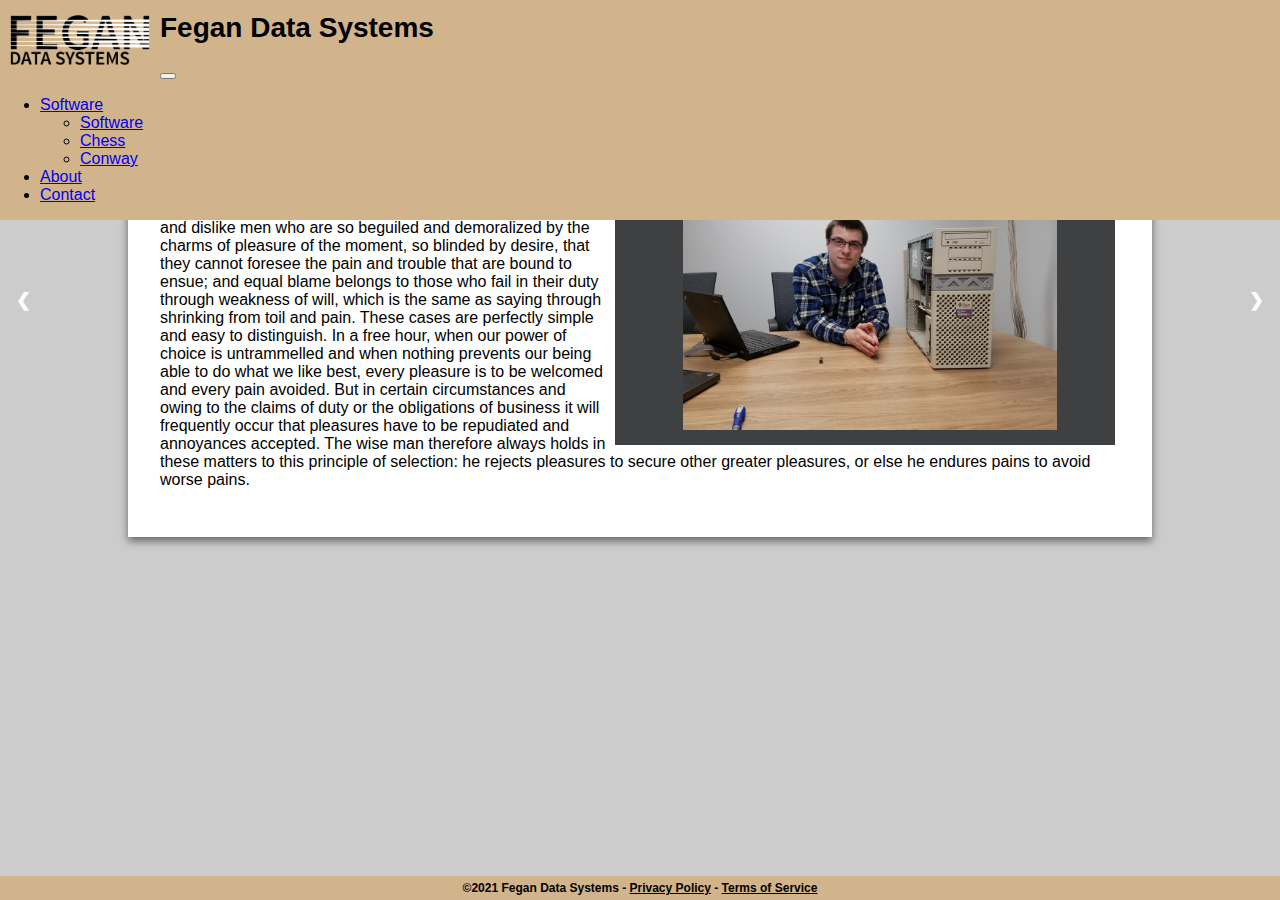
==== index.html @ 5c4515db "Added web content." ====
<!-- DEVELOPER: Wesley Fegan, IS117-005, Spring 2021 -->

<!DOCTYPE html>
<html lang="en">
  <head>
    <title>Fegan Data Systems</title>
	<meta charset="UTF-8">
	<link rel="shortcut icon" type="image/png" href="/common/favicon.png"/>
	<link href="https://cdn.jsdelivr.net/npm/bootstrap@5.0.2/dist/css/bootstrap.min.css" rel="stylesheet" integrity="sha384-EVSTQN3/azprG1Anm3QDgpJLIm9Nao0Yz1ztcQTwFspd3yD65VohhpuuCOmLASjC" crossorigin="anonymous">
	<link rel="stylesheet" href="/common/style.css"/>
	<link rel="stylesheet" href="/common/slideshow.css"/>
	<link rel="stylesheet" href="/index.css"/>
	
	<script src="https://ajax.googleapis.com/ajax/libs/jquery/2.1.3/jquery.min.js"></script>
	<script src="https://cdn.jsdelivr.net/npm/bootstrap@5.0.2/dist/js/bootstrap.bundle.min.js" integrity="sha384-MrcW6ZMFYlzcLA8Nl+NtUVF0sA7MsXsP1UyJoMp4YLEuNSfAP+JcXn/tWtIaxVXM" crossorigin="anonymous"></script>

	<script type="text/javascript">
	  $(document).ready(function(){
	    $("div#header").load('/common/header_home.html');
		$("div#footer").load('/common/footer.html');
	  });
	</script>
	
  </head>
  <body> 
    <!-- Include header -->
    <div id="header"></div>
    <br><br><br><br><br><br>
	  <div id="content">	 
      <div class="card" id="slideshow_card">   
		    <!-- Nav Buttons -->
		    <a class="prev" onclick="plusSlides(-1)">&#10094;</a>
		    <a class="next" onclick="plusSlides(1)">&#10095;</a>      
		    <div class="slideshow">
		      <div class="pslides">
		    	<img src="/img/img_0.jpg" alt="Wesley Fegan sitting with his Sun workstation.">
		      </div>		
		      <div class="pslides">
		    	<img src="/img/img_1.jpg" alt="The desk of Wesley Fegan.">
		      </div>
		      <div class="pslides">
		    	<img src="/img/img_2.jpg" alt="A nice interior shot of a home featuring a wooden bookshelf and a 90s PC.">
		      </div>
		      <div class="pslides">
		    	<img src="/img/img_3.jpg" alt="A nice interior shot of a home office featuring a 90s PC and a cowprint office chair.">
		      </div>
		      <div class="pslides">
		    	<img src="/img/img_4.jpg" alt="A home theater 'nook' inspired after 1970s space age design.">
		      </div>
		      <div class="pslides">
		    	<img src="/img/img_5.jpg" alt="A home theater 'nook' inspired after 1970s space age design.">
		      </div>
		      <div class="pslides">
		    	<img src="/img/img_6.jpg" alt="A home office featuring a particularly ugly looking early IBM flat panel display.">
		      </div>
		      <div class="pslides">
		    	<img src="/img/img_7.jpg" alt="A 1990s home office built for two. Two workspaces are bisected by a shared desk. The wall features a nice hifi system.">
		      </div>	  
		    </div>
      </div>
		
		  <script src="/common/slideshow.js"></script>
		
	    <h4>Welcome to the Fegan Data Systems homepage!</h4>
	    <p>
	      &nbsp;&nbsp;&nbsp;&nbsp;On the other hand, we denounce with righteous indignation and dislike men who are so beguiled and demoralized by the charms of pleasure of the moment, so blinded by desire, that they cannot foresee the pain and trouble that are bound to ensue; and equal blame belongs to those who fail in their duty through weakness of will, which is the same as saying through shrinking from toil and pain. These cases are perfectly simple and easy to distinguish. In a free hour, when our power of choice is untrammelled and when nothing prevents our being able to do what we like best, every pleasure is to be welcomed and every pain avoided. But in certain circumstances and owing to the claims of duty or the obligations of business it will frequently occur that pleasures have to be repudiated and annoyances accepted. The wise man therefore always holds in these matters to this principle of selection: he rejects pleasures to secure other greater pleasures, or else he endures pains to avoid worse pains.	  
	    </p>
	  </div>
    <br><br><br>
    
    <!-- Include footer -->
    <div id="footer"></div>
  </body>
</html>
---- common/style.css ----
/*DEVELOPER: Wesley Fegan, IS117-005, Spring 2021 */

body {
	background-color: #CCCCCC;
	font-family: Helvetica;
	margin: 0;
	position: absolute;
	top: 0;
	min-width: 640px;
	width: 100%;
}

#content {
	box-sizing: border-box;
	background-color: white;
	width: 80%;
	margin-top: auto;
	margin-bottom: auto;
	margin-left: 10%;
	margin-right: 10%;
	padding: 2.5% 2.5% 2.5% 2.5%;
	box-shadow: 0 4px 8px 0 rgba(0,0,0,0.5);
}

header {
	position: -webkit-sticky; 	/* For Safari. */
	position: sticky; 			/* For everyone else. */
	position: absolute;
	z-index: 100;
	box-sizing: border-box;
	top: 0;
	left: 0;
	width: 100%;	
	background-color: tan;
}

#banner {
	height: 50px;
	margin: 0px 0px 0px 0px;
	top: 0;
	left: 0;
}

#banner h1{
	text-align: left;
	font-family: Helvetica;
	font-weight: 600;
	font-size: 28px;
	color: black;
	margin: 12px 15px 0px 15px;
	overflow: hidden;
}

#banner img{
	float: left;
	padding: 3px 10px 3px 10px;
}

footer {
	position: -webkit-sticky; 	/* For Safari. */
	position: sticky; 			/* For everyone else. */
	position: fixed;
    box-sizing: border-box;
    bottom: 0;
	left: 0;
	/*min-width: 640px;*/
	background-color: tan;
	width: 100%;
}

footer h4 {
	text-align: center;
	font-size: 12px;
	color: black;
	margin: 5px;
}

footer a {
	color: black;
}

footer a:hover {
	color: gray;
}

footer a:focus {
	color: gray;
}

footer a:visited {
	color: black;
}

@media only screen and (max-width: 768px) {
	body {
		min-width: 480px;
	}
	
	#content {
		width: 100%;
		margin-left: 0;
		margin-right: 0;
	}
}

@media only screen and (max-width: 480px) {
	
	body {
		min-width: 480px;
	}
	
	#content {
		width: 100%;
		margin-left: 0;
		margin-right: 0;
	}
	
}
---- common/slideshow.css ----
/*DEVELOPER: Wesley Fegan, IS117-005, Spring 2021 */

.slideshow {
	width: 95%;
	height: 95%;
	min-height: 280px;
	min-width: 480px;
	position: relative;
	margin: 10px 10px 10px 10px;
	float: right;
	margin: 0 auto;
}

#slideshow_card {
	max-width: 520px;
	max-height: 500px;
	min-width: 500px;
	min-height: 300px;
	display: block;
	float: right;
	/*padding: 10px;*/
	/*margin: 0 auto;*/
	margin: 5px;
	background-color: #3f4042;
	width: auto;
	padding: 5px;
	height: auto;
	box-sizing: border-box;
}

.pslides {
	display: none;
	padding: 0 auto;
}

.pslides img {
	display: block;
	margin: auto;
	width: 50%;
	width: auto;
	height: auto;
	max-height: 280px;
	max-width: 480px;
	text-align: center;
}

.prev, .next {
	cursor: pointer;
	position: absolute;
	top: 50%;
	width: auto;
	margin-top: -22px;
	padding: 16px;
	color: white;
	font-weight: bold;
	font-size: 18px;
	transition: 0.6s ease;
	border-radius: 0 3px 3px 0;
	user-select: none;
	z-index: 50;
}

.next {
	right: 0;
	border-radius: 3px 0 0 3px;
}

.prev {
	left: 0;
}

.next:hover, .prev:hover {
	background-color: rgba(0,0,0,0.8);
}

/*
@media only screen and (max-width: 1200px) {
	#slideshow_card {
		float: none;
		margin: 5px;
		position: relative;
		max-width: 720px;
		max-height: 570px;
		min-width: 345px;
		min-height: 200px;
	}

	.slideshow {
		float: none;
		width: 90%;
		height: auto;
		min-width: 310px;
		min-height: 190px;
	}	
	
	.pslides img {
		max-width: 400px;
		max-height: 230px;
		min-width: 310px;
		min-height: 190px;
	}
}
*/
@media only screen and (max-width: 1024px) {
	#slideshow_card {
		float: none;
		margin: 5px;
		position: relative;
		max-width: 720px;
		max-height: 580px;
		min-width: 345px;
		min-height: 200px;
	}

	.slideshow {
		float: none;
		width: 90%;
		height: auto;
		min-width: 310px;
		min-height: 190px;
	}	
	
	.pslides img {
		max-width: 95%;
		max-height: 430px;
		min-width: 310px;
		min-height: 190px;
	}
}

@media only screen and (max-width: 768px) {
	#slideshow_card {
		float: none;
		margin: 5px;
		position: relative;
		max-width: 720px;
		max-height: 580px;
		min-width: 345px;
		min-height: 200px;
	}

	.slideshow {
		float: none;
		width: 90%;
		height: auto;
		min-width: 310px;
		min-height: 190px;
	}	
	
	.pslides img {
		max-width: 95%;
		max-height: 430px;
		min-width: 310px;
		min-height: 190px;
	}	
}

@media only screen and (max-width: 480px) {
		
	#slideshow_card {
		float: none;
		margin: 5px;
		position: relative;
		max-width: 480px;
		max-height: 360px;
		min-width: 345px;
		min-height: 200px;
		margin: 0 auto;
	}

	.slideshow {
		float: none;
		width: 90%;
		height: auto;
		min-width: 310px;
		min-height: 190px;
	}	
	
	.pslides img {
		max-width: 95%;
		max-height: 350px;
		min-width: 310px;
		min-height: 190px;
	}
	
}
---- index.css ----
/*DEVELOPER: Wesley Fegan, IS117-005, Spring 2021 */

#content {
	min-height: 380px;
}
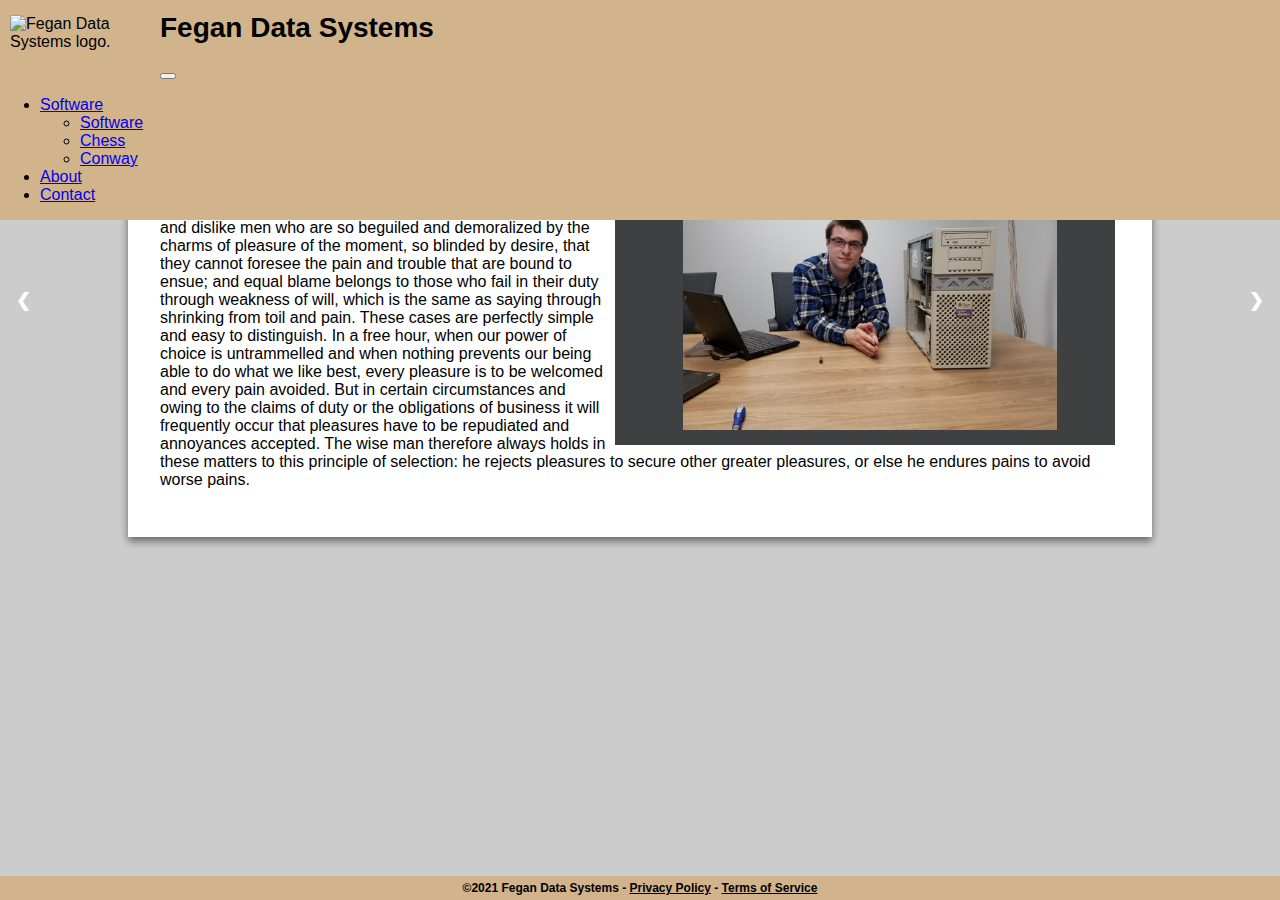
==== commit 0ed371b5: "Fixed paths." ====
--- a/index.html
+++ b/index.html
@@ -5,19 +5,19 @@
   <head>
     <title>Fegan Data Systems</title>
 	<meta charset="UTF-8">
-	<link rel="shortcut icon" type="image/png" href="/common/favicon.png"/>
+	<link rel="shortcut icon" type="image/png" href="../common/favicon.png"/>
 	<link href="https://cdn.jsdelivr.net/npm/bootstrap@5.0.2/dist/css/bootstrap.min.css" rel="stylesheet" integrity="sha384-EVSTQN3/azprG1Anm3QDgpJLIm9Nao0Yz1ztcQTwFspd3yD65VohhpuuCOmLASjC" crossorigin="anonymous">
-	<link rel="stylesheet" href="/common/style.css"/>
-	<link rel="stylesheet" href="/common/slideshow.css"/>
-	<link rel="stylesheet" href="/index.css"/>
+	<link rel="stylesheet" href="../common/style.css"/>
+	<link rel="stylesheet" href="../common/slideshow.css"/>
+	<link rel="stylesheet" href="../index.css"/>
 	
 	<script src="https://ajax.googleapis.com/ajax/libs/jquery/2.1.3/jquery.min.js"></script>
 	<script src="https://cdn.jsdelivr.net/npm/bootstrap@5.0.2/dist/js/bootstrap.bundle.min.js" integrity="sha384-MrcW6ZMFYlzcLA8Nl+NtUVF0sA7MsXsP1UyJoMp4YLEuNSfAP+JcXn/tWtIaxVXM" crossorigin="anonymous"></script>
 
 	<script type="text/javascript">
 	  $(document).ready(function(){
-	    $("div#header").load('/common/header_home.html');
-		$("div#footer").load('/common/footer.html');
+	    $("div#header").load('../common/header_home.html');
+		$("div#footer").load('../common/footer.html');
 	  });
 	</script>
 	
@@ -33,33 +33,33 @@
 		    <a class="next" onclick="plusSlides(1)">&#10095;</a>      
 		    <div class="slideshow">
 		      <div class="pslides">
-		    	<img src="/img/img_0.jpg" alt="Wesley Fegan sitting with his Sun workstation.">
+		    	<img src="img/img_0.jpg" alt="Wesley Fegan sitting with his Sun workstation.">
 		      </div>		
 		      <div class="pslides">
-		    	<img src="/img/img_1.jpg" alt="The desk of Wesley Fegan.">
+		    	<img src="img/img_1.jpg" alt="The desk of Wesley Fegan.">
 		      </div>
 		      <div class="pslides">
-		    	<img src="/img/img_2.jpg" alt="A nice interior shot of a home featuring a wooden bookshelf and a 90s PC.">
+		    	<img src="img/img_2.jpg" alt="A nice interior shot of a home featuring a wooden bookshelf and a 90s PC.">
 		      </div>
 		      <div class="pslides">
-		    	<img src="/img/img_3.jpg" alt="A nice interior shot of a home office featuring a 90s PC and a cowprint office chair.">
+		    	<img src="img/img_3.jpg" alt="A nice interior shot of a home office featuring a 90s PC and a cowprint office chair.">
 		      </div>
 		      <div class="pslides">
-		    	<img src="/img/img_4.jpg" alt="A home theater 'nook' inspired after 1970s space age design.">
+		    	<img src="img/img_4.jpg" alt="A home theater 'nook' inspired after 1970s space age design.">
 		      </div>
 		      <div class="pslides">
-		    	<img src="/img/img_5.jpg" alt="A home theater 'nook' inspired after 1970s space age design.">
+		    	<img src="img/img_5.jpg" alt="A home theater 'nook' inspired after 1970s space age design.">
 		      </div>
 		      <div class="pslides">
-		    	<img src="/img/img_6.jpg" alt="A home office featuring a particularly ugly looking early IBM flat panel display.">
+		    	<img src="img/img_6.jpg" alt="A home office featuring a particularly ugly looking early IBM flat panel display.">
 		      </div>
 		      <div class="pslides">
-		    	<img src="/img/img_7.jpg" alt="A 1990s home office built for two. Two workspaces are bisected by a shared desk. The wall features a nice hifi system.">
+		    	<img src="img/img_7.jpg" alt="A 1990s home office built for two. Two workspaces are bisected by a shared desk. The wall features a nice hifi system.">
 		      </div>	  
 		    </div>
       </div>
 		
-		  <script src="/common/slideshow.js"></script>
+		  <script src="common/slideshow.js"></script>
 		
 	    <h4>Welcome to the Fegan Data Systems homepage!</h4>
 	    <p>
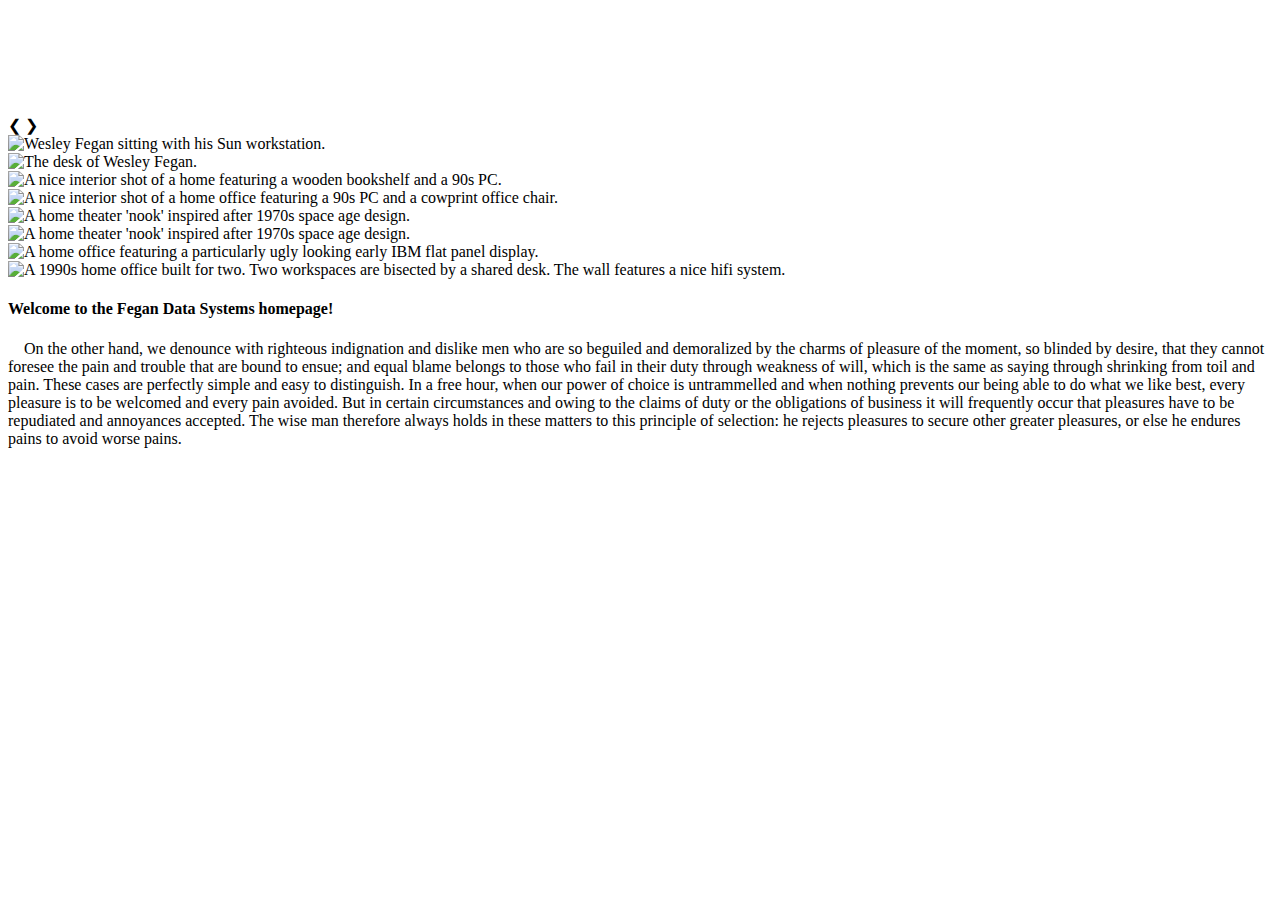
==== commit d45f7b38: "Fixed paths." ====
--- a/index.html
+++ b/index.html
@@ -5,19 +5,19 @@
   <head>
     <title>Fegan Data Systems</title>
 	<meta charset="UTF-8">
-	<link rel="shortcut icon" type="image/png" href="../common/favicon.png"/>
+	<link rel="shortcut icon" type="image/png" href="/P4/common/favicon.png"/>
 	<link href="https://cdn.jsdelivr.net/npm/bootstrap@5.0.2/dist/css/bootstrap.min.css" rel="stylesheet" integrity="sha384-EVSTQN3/azprG1Anm3QDgpJLIm9Nao0Yz1ztcQTwFspd3yD65VohhpuuCOmLASjC" crossorigin="anonymous">
-	<link rel="stylesheet" href="../common/style.css"/>
-	<link rel="stylesheet" href="../common/slideshow.css"/>
-	<link rel="stylesheet" href="../index.css"/>
+	<link rel="stylesheet" href="/P4/common/style.css"/>
+	<link rel="stylesheet" href="/P4/common/slideshow.css"/>
+	<link rel="stylesheet" href="/P4/index.css"/>
 	
 	<script src="https://ajax.googleapis.com/ajax/libs/jquery/2.1.3/jquery.min.js"></script>
 	<script src="https://cdn.jsdelivr.net/npm/bootstrap@5.0.2/dist/js/bootstrap.bundle.min.js" integrity="sha384-MrcW6ZMFYlzcLA8Nl+NtUVF0sA7MsXsP1UyJoMp4YLEuNSfAP+JcXn/tWtIaxVXM" crossorigin="anonymous"></script>
 
 	<script type="text/javascript">
 	  $(document).ready(function(){
-	    $("div#header").load('../common/header_home.html');
-		$("div#footer").load('../common/footer.html');
+	    $("div#header").load('/P4/common/header_home.html');
+		$("div#footer").load('/P4/common/footer.html');
 	  });
 	</script>
 	
@@ -33,33 +33,33 @@
 		    <a class="next" onclick="plusSlides(1)">&#10095;</a>      
 		    <div class="slideshow">
 		      <div class="pslides">
-		    	<img src="img/img_0.jpg" alt="Wesley Fegan sitting with his Sun workstation.">
+		    	<img src="/P4/img/img_0.jpg" alt="Wesley Fegan sitting with his Sun workstation.">
 		      </div>		
 		      <div class="pslides">
-		    	<img src="img/img_1.jpg" alt="The desk of Wesley Fegan.">
+		    	<img src="/P4/img/img_1.jpg" alt="The desk of Wesley Fegan.">
 		      </div>
 		      <div class="pslides">
-		    	<img src="img/img_2.jpg" alt="A nice interior shot of a home featuring a wooden bookshelf and a 90s PC.">
+		    	<img src="/P4/img/img_2.jpg" alt="A nice interior shot of a home featuring a wooden bookshelf and a 90s PC.">
 		      </div>
 		      <div class="pslides">
-		    	<img src="img/img_3.jpg" alt="A nice interior shot of a home office featuring a 90s PC and a cowprint office chair.">
+		    	<img src="/P4/img/img_3.jpg" alt="A nice interior shot of a home office featuring a 90s PC and a cowprint office chair.">
 		      </div>
 		      <div class="pslides">
-		    	<img src="img/img_4.jpg" alt="A home theater 'nook' inspired after 1970s space age design.">
+		    	<img src="/P4/img/img_4.jpg" alt="A home theater 'nook' inspired after 1970s space age design.">
 		      </div>
 		      <div class="pslides">
-		    	<img src="img/img_5.jpg" alt="A home theater 'nook' inspired after 1970s space age design.">
+		    	<img src="/P4/img/img_5.jpg" alt="A home theater 'nook' inspired after 1970s space age design.">
 		      </div>
 		      <div class="pslides">
-		    	<img src="img/img_6.jpg" alt="A home office featuring a particularly ugly looking early IBM flat panel display.">
+		    	<img src="/P4/img/img_6.jpg" alt="A home office featuring a particularly ugly looking early IBM flat panel display.">
 		      </div>
 		      <div class="pslides">
-		    	<img src="img/img_7.jpg" alt="A 1990s home office built for two. Two workspaces are bisected by a shared desk. The wall features a nice hifi system.">
+		    	<img src="/P4/img/img_7.jpg" alt="A 1990s home office built for two. Two workspaces are bisected by a shared desk. The wall features a nice hifi system.">
 		      </div>	  
 		    </div>
       </div>
 		
-		  <script src="common/slideshow.js"></script>
+		  <script src="/P4/common/slideshow.js"></script>
 		
 	    <h4>Welcome to the Fegan Data Systems homepage!</h4>
 	    <p>
